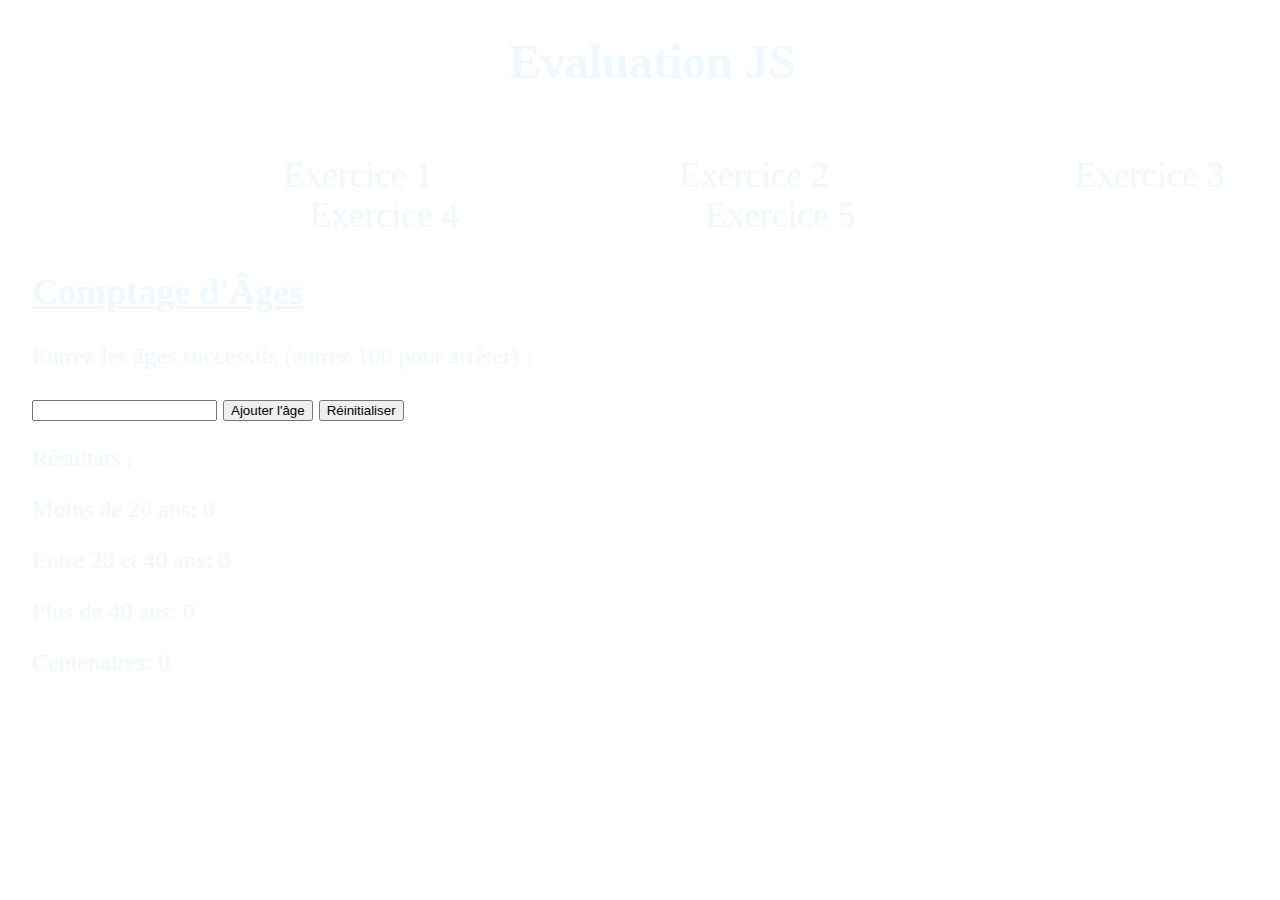
==== index.html @ 7817593b "eval 3.0" ====
<!DOCTYPE html>
<html lang="en">

<head>
    <meta charset="UTF-8">
    <meta name="viewport" content="width=device-width, initial-scale=1.0">
    <title>Document</title>
    <link rel="stylesheet" href="assets/css/eval.css">
</head>

<body>  
        <header>
            <h1> Evaluation JS</h1>
        </header>
        <nav>
            <ul>
                <li><a href="index.html" class="lien" title="Exercice 1" style="text-decoration:none">  &nbsp&nbsp&nbsp&nbsp&nbsp&nbsp&nbsp&nbsp&nbsp&nbsp&nbsp&nbsp&nbsp&nbsp&nbsp&nbsp&nbsp&nbsp&nbsp&nbsp&nbsp&nbsp&nbsp&nbspExercice 1</a></li>
                <li><a href="ex2.html" class="lien" title="Exercice 2" style="text-decoration:none">  &nbsp&nbsp&nbsp&nbsp&nbsp&nbsp&nbsp&nbsp&nbsp&nbsp&nbsp&nbsp&nbsp&nbsp&nbsp&nbsp&nbsp&nbsp&nbsp&nbsp&nbsp&nbsp&nbsp&nbsp&nbsp&nbsp&nbspExercice 2</a></li>
                <li><a href="ex3.html" class="lien" title="Exercice 3" style="text-decoration:none">  &nbsp&nbsp&nbsp&nbsp&nbsp&nbsp&nbsp&nbsp&nbsp&nbsp&nbsp&nbsp&nbsp&nbsp&nbsp&nbsp&nbsp&nbsp&nbsp&nbsp&nbsp&nbsp&nbsp&nbsp&nbsp&nbsp&nbspExercice 3</a></li>
                <li><a href="ex4.html" class="lien" title="Exercice 4" style="text-decoration:none">  &nbsp&nbsp&nbsp&nbsp&nbsp&nbsp&nbsp&nbsp&nbsp&nbsp&nbsp&nbsp&nbsp&nbsp&nbsp&nbsp&nbsp&nbsp&nbsp&nbsp&nbsp&nbsp&nbsp&nbsp&nbsp&nbsp&nbspExercice 4</a></li>
                <li><a href="ex5.html" class="lien" title="Exercice 5" style="text-decoration:none">  &nbsp&nbsp&nbsp&nbsp&nbsp&nbsp&nbsp&nbsp&nbsp&nbsp&nbsp&nbsp&nbsp&nbsp&nbsp&nbsp&nbsp&nbsp&nbsp&nbsp&nbsp&nbsp&nbsp&nbsp&nbsp&nbsp&nbspExercice 5</a></li>

            </ul>
        </nav>

        <div class="compteur">
            <h2><u>Comptage d'Âges</u></h2>
            <p>Entrez les âges successifs (entrez 100 pour arrêter) :</p>
            <input type="number" id="ageInput">
            <button onclick="compterAge()">Ajouter l'âge</button>
            <button onclick="reinitialiserCompteurs()">Réinitialiser</button>
            <p>Résultats :</p>
            <p>Moins de 20 ans: <span id="moinsDe20Ans">0</span></p>
            <p>Entre 20 et 40 ans: <span id="entre20Et40Ans">0</span></p>
            <p>Plus de 40 ans: <span id="plusDe40Ans">0</span></p>
            <p>Centenaires: <span id="centenaires">0</span></p>
        </div>
    
    <script src="ex1.js"></script>
</body>

</html>
---- assets/css/eval.css ----
nav {
  
    font-size:2.2em;
    font-family: cursive;        
    
}

body {
    background-image: url('https://s2.best-wallpaper.net/wallpaper/3840x2160/1904/Full-moon-blue-sea-clouds-night-beautiful-nature-landscape_3840x2160.jpg');
    background-size:cover;
          -webkit-animation: slidein 5s;
          animation: slidein 5s;
  
          -webkit-animation-fill-mode: forwards;
          animation-fill-mode: forwards;
  
          -webkit-animation-iteration-count: infinite;
          animation-iteration-count: infinite;
  
          -webkit-animation-direction: alternate;
          animation-direction: alternate;
}



@-webkit-keyframes slidein {
    from {background-position: top; background-size:auto; }
    to {background-position: -100px 0px;background-size:auto;}
    }
    
    @keyframes slidein {
    from {background-position: top;background-size:auto; }
    to {background-position: -100px 0px;background-size:auto;}
    
    }


@keyframes animate {
    0% {
        background-position: -500%;
    }
    100% {
        background-position: 500%;
    }
}


li { 
    display: inline-block; 
    justify-content: space-around;  

}

.lien {
    color: aliceblue;   
    
}
.ctct {
    color:aliceblue;
    font-family: cursive;
    font-size: x-large;
}

body {
    margin-left: 2rem;
    margin-top: 0.1rem;
}

header {
    display: flex;
    justify-content: center;
    font-size: x-large;
    font-family: cursive;
    color: aliceblue;
}

.compteur {
    color:aliceblue;
    font-family: cursive;
    font-size: x-large;
    display:contents;
    justify-content: center;
}

#tm {
    font-family: cursive;
    color: aliceblue;
    font-size: x-large;
    display:flex;
    

}

#tb {
    font-family: cursive;
    color: aliceblue;
    font-size: x-large;
}

#tabpre {
    font-family: cursive;
    color: aliceblue;
    font-size: x-large;
}

#calculprix {
    font-family: cursive;
    color: aliceblue;
    font-size: x-large;
}
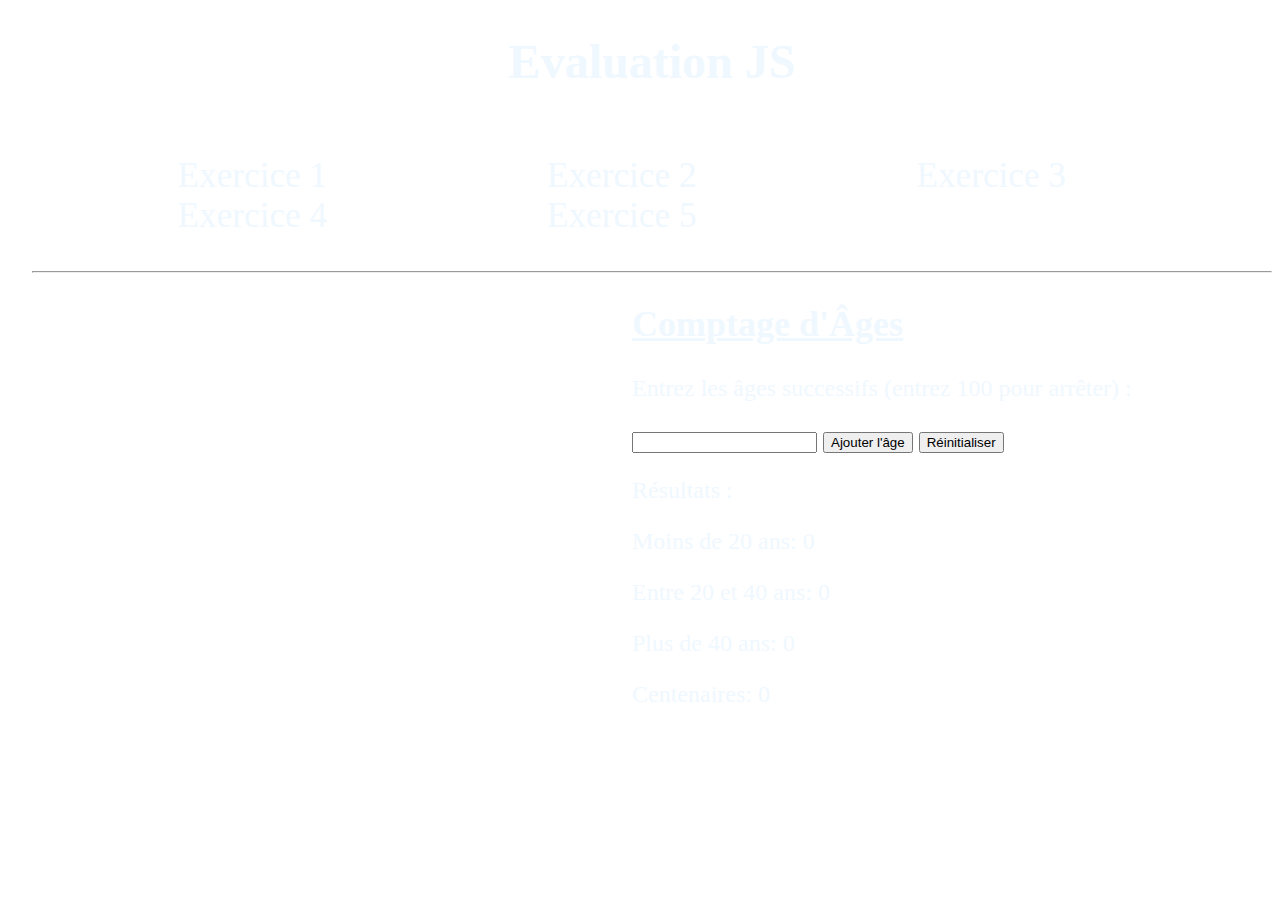
==== commit f94fe771: "eval 5.0" ====
--- a/index.html
+++ b/index.html
@@ -14,13 +14,13 @@
         </header>
         <nav>
             <ul>
-                <li><a href="index.html" class="lien" title="Exercice 1" style="text-decoration:none">  &nbsp&nbsp&nbsp&nbsp&nbsp&nbsp&nbsp&nbsp&nbsp&nbsp&nbsp&nbsp&nbsp&nbsp&nbsp&nbsp&nbsp&nbsp&nbsp&nbsp&nbsp&nbsp&nbsp&nbspExercice 1</a></li>
-                <li><a href="ex2.html" class="lien" title="Exercice 2" style="text-decoration:none">  &nbsp&nbsp&nbsp&nbsp&nbsp&nbsp&nbsp&nbsp&nbsp&nbsp&nbsp&nbsp&nbsp&nbsp&nbsp&nbsp&nbsp&nbsp&nbsp&nbsp&nbsp&nbsp&nbsp&nbsp&nbsp&nbsp&nbspExercice 2</a></li>
-                <li><a href="ex3.html" class="lien" title="Exercice 3" style="text-decoration:none">  &nbsp&nbsp&nbsp&nbsp&nbsp&nbsp&nbsp&nbsp&nbsp&nbsp&nbsp&nbsp&nbsp&nbsp&nbsp&nbsp&nbsp&nbsp&nbsp&nbsp&nbsp&nbsp&nbsp&nbsp&nbsp&nbsp&nbspExercice 3</a></li>
-                <li><a href="ex4.html" class="lien" title="Exercice 4" style="text-decoration:none">  &nbsp&nbsp&nbsp&nbsp&nbsp&nbsp&nbsp&nbsp&nbsp&nbsp&nbsp&nbsp&nbsp&nbsp&nbsp&nbsp&nbsp&nbsp&nbsp&nbsp&nbsp&nbsp&nbsp&nbsp&nbsp&nbsp&nbspExercice 4</a></li>
-                <li><a href="ex5.html" class="lien" title="Exercice 5" style="text-decoration:none">  &nbsp&nbsp&nbsp&nbsp&nbsp&nbsp&nbsp&nbsp&nbsp&nbsp&nbsp&nbsp&nbsp&nbsp&nbsp&nbsp&nbsp&nbsp&nbsp&nbsp&nbsp&nbsp&nbsp&nbsp&nbsp&nbsp&nbspExercice 5</a></li>
-
-            </ul>
+                <li id="l1"><a href="index.html" class="lien" title="Exercice 1" style="text-decoration:none"> Exercice 1</a></li>
+                <li id="l2"><a href="ex2.html" class="lien" title="Exercice 2" style="text-decoration:none"> Exercice 2</a></li>
+                <li id="l3"><a href="ex3.html" class="lien" title="Exercice 3" style="text-decoration:none"> Exercice 3</a></li>
+                <li id="l4"><a href="ex4.html" class="lien" title="Exercice 4" style="text-decoration:none"> Exercice 4</a></li>
+                <li id="l5"><a href="ex5.html" class="lien" title="Exercice 5" style="text-decoration:none"> Exercice 5</a></li>
+    
+            </ul><hr>
         </nav>
 
         <div class="compteur">
@@ -36,7 +36,7 @@
             <p>Centenaires: <span id="centenaires">0</span></p>
         </div>
     
-    <script src="ex1.js"></script>
+    <script src="assets/js/ex1.js"></script>
 </body>
 
 </html>--- a/assets/css/eval.css
+++ b/assets/css/eval.css
@@ -20,6 +20,16 @@
   
           -webkit-animation-direction: alternate;
           animation-direction: alternate;
+}
+
+fieldset {
+    padding-left: 3em;
+    
+}
+
+#form1 {
+    padding-left: 23em;
+    padding-right: 23em;
 }
 
 
@@ -45,21 +55,43 @@
     }
 }
 
+#l1{
+    display: inline-block; 
+    padding-right: 3em;
+    padding-left: 3em; 
+}
 
-li { 
+#l2{
     display: inline-block; 
-    justify-content: space-around;  
-
+    padding-right: 3em;
+    padding-left: 3em; 
+}
+#l3{
+    display: inline-block; 
+    padding-right: 3em;
+    padding-left: 3em; 
+}
+#l4{
+    display: inline-block; 
+    padding-right: 3em;
+    padding-left: 3em; 
+}
+#l5{
+    display: inline-block; 
+    padding-right: 3em;
+    padding-left: 3em; 
 }
 
 .lien {
-    color: aliceblue;   
+    color: aliceblue;
+       
     
 }
 .ctct {
     color:aliceblue;
     font-family: cursive;
     font-size: x-large;
+    
 }
 
 body {
@@ -79,33 +111,43 @@
     color:aliceblue;
     font-family: cursive;
     font-size: x-large;
-    display:contents;
-    justify-content: center;
+    padding-left: 25em;
 }
 
 #tm {
     font-family: cursive;
     color: aliceblue;
-    font-size: x-large;
-    display:flex;
-    
-
+    font-size: xx-large;
+    padding-left: 22em;    
 }
 
 #tb {
     font-family: cursive;
     color: aliceblue;
-    font-size: x-large;
+    font-size: xx-large;
+    padding-left: 22em;
 }
 
 #tabpre {
     font-family: cursive;
     color: aliceblue;
     font-size: x-large;
+    padding-left: 25em;
+}
+
+
+.ct {
+    padding-left: 18em;
+}
+
+#zone {
+    padding-left: 25em;
 }
 
 #calculprix {
     font-family: cursive;
     color: aliceblue;
     font-size: x-large;
+    padding-left: 25em;
+
 }